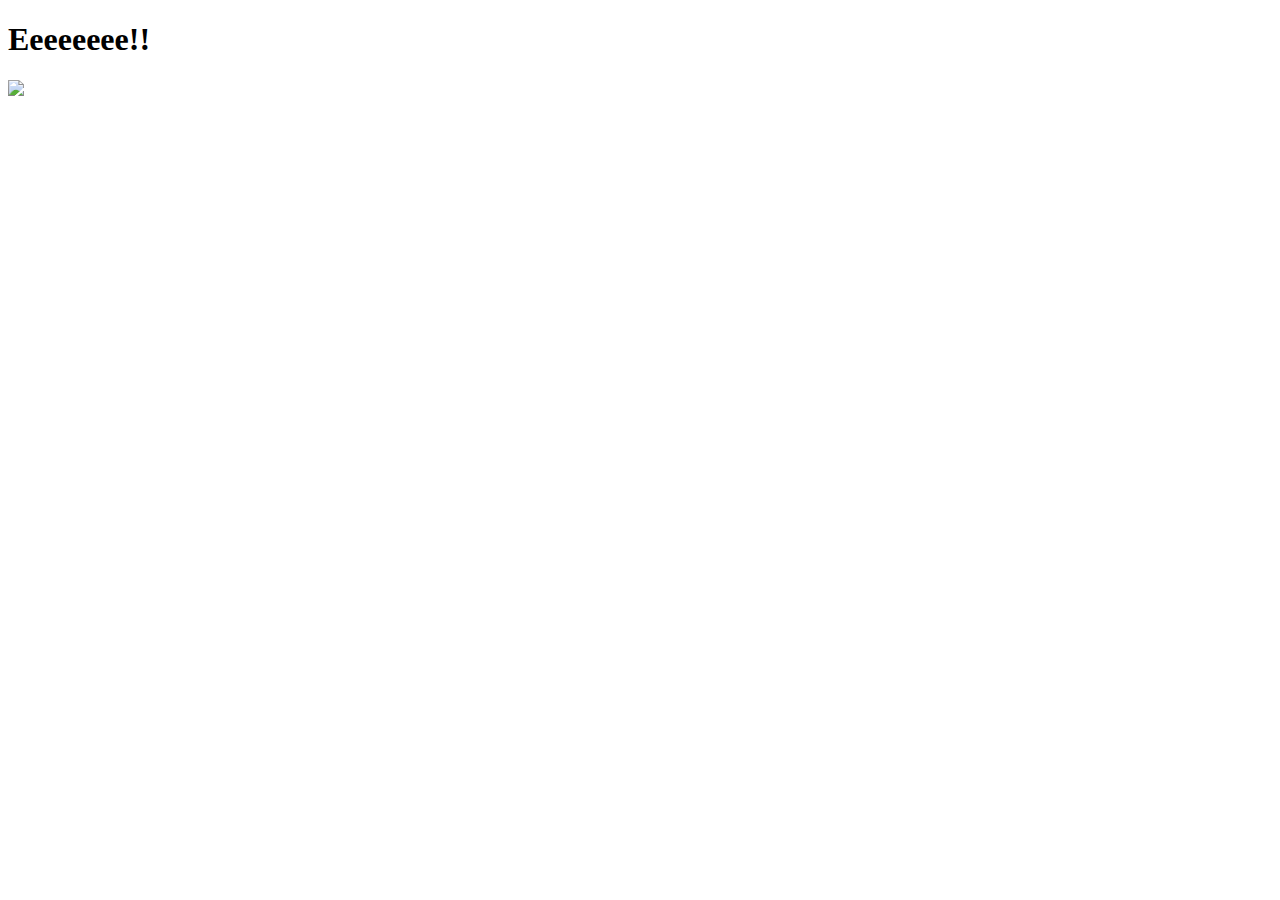
==== yes.html @ 3bfb2b1f "yes.html" ====
<!DOCTYPE html>
<html lang="ru">
    <head>
        <link href="./yes_style.css" rel="stylesheet"/>

    </head>
    <body>
        <div class="container">
            <div >
                <h1 class = "header_text">Ееееееее!!</h1>
            </div>
             <div class="gif_container">
                <img src="https://i.postimg.cc/RVFpK1WN/image.gif">
            </div>
        </div>

    </body>
</html>
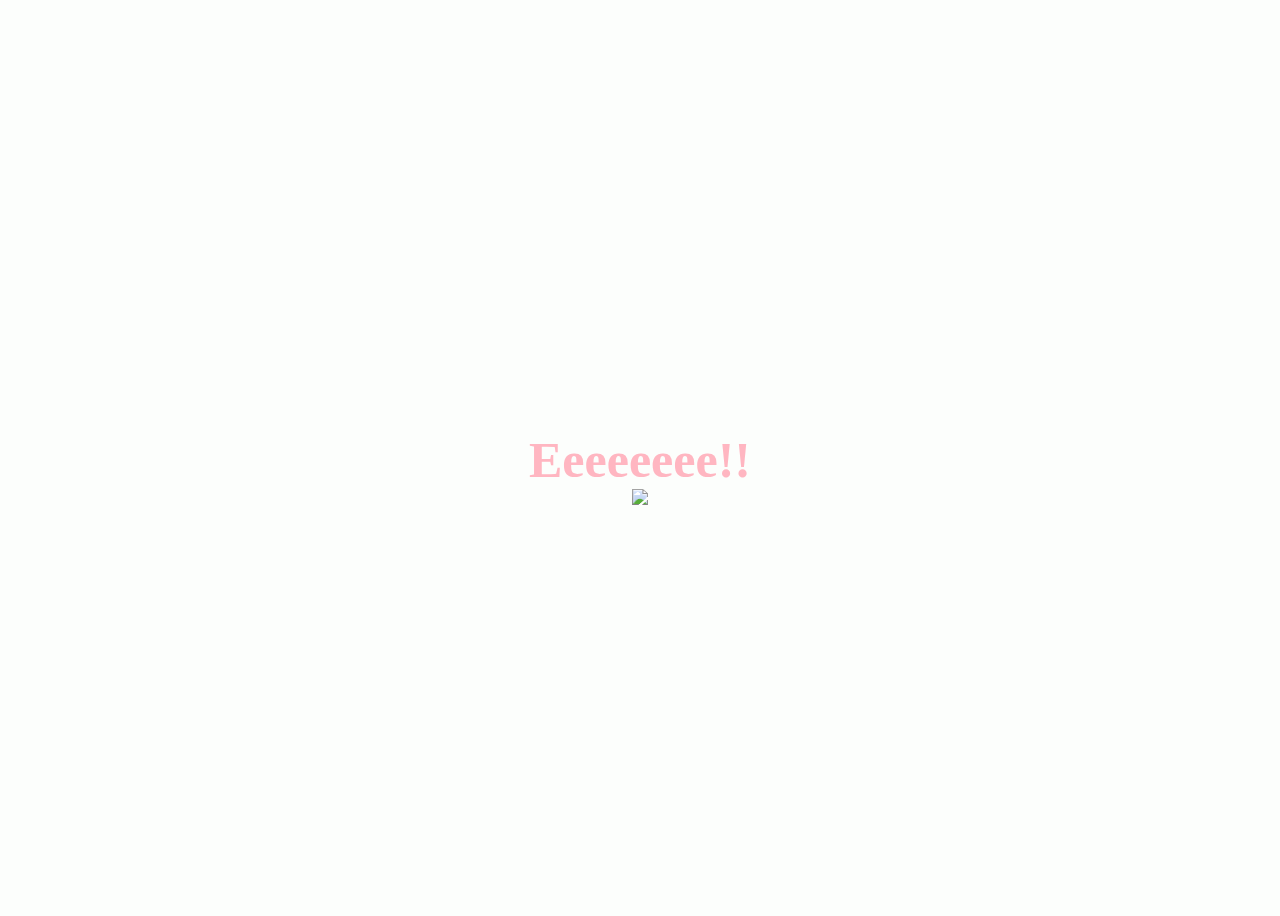
==== commit 8d5d39f2: "Update yes.html" ====
--- a/yes.html
+++ b/yes.html
@@ -10,7 +10,7 @@
                 <h1 class = "header_text">Ееееееее!!</h1>
             </div>
              <div class="gif_container">
-                <img src="https://i.postimg.cc/RVFpK1WN/image.gif">
+                <img src="https://i.postimg.cc/9FRTY1q0/milye-gifki-dlia-strima-2.gif">
             </div>
         </div>
 
--- a/yes_style.css
+++ b/yes_style.css
@@ -0,0 +1,71 @@
+body {
+    display: flex;
+    justify-content: center;
+    align-items: center;
+    height: 100vh;
+    background-color: #fcfefc;
+}
+
+#noButton {
+    position: absolute;
+    margin-left: 150px;
+    transition: 0.5s;
+}
+
+#yesButton {
+    position: absolute;
+    margin-right: 150px;
+}
+
+.header_text {
+    font-family: 'Nunito';
+    font-size: 50px;
+    font-weight: bold;
+    color: #FFB6C1;
+    text-align: center;
+    margin-top: 20px;
+    margin-bottom: 0px;
+}
+
+.text {
+    font-family: 'Nunito';
+    font-size: 25px;
+    font-weight: bold;
+    color: #FFB6C1;
+    text-align: center;
+    margin-top: 20px;
+    margin-bottom: 0px;
+}
+
+.buttons {
+    display: flex;
+    flex-direction: row;
+    justify-content: center;
+    align-items: center;
+    margin-top: 20px;
+    margin-left: 20px;
+}
+
+.btn {
+    background-color: #FFB6C1;
+    color: white;
+    padding: 15px 32px;
+    text-align: center;
+    display: inline-block;
+    font-size: 16px;
+    margin: 4px 2px;
+    cursor: pointer;
+    border: none;
+    border-radius: 12px;
+    transition: background-color 0.3s ease;
+}
+
+.btn:hover {
+    background-color: #FAF9F6;
+}
+
+.gif_container {
+    display: flex;
+    justify-content: center;
+    align-items: center;
+}
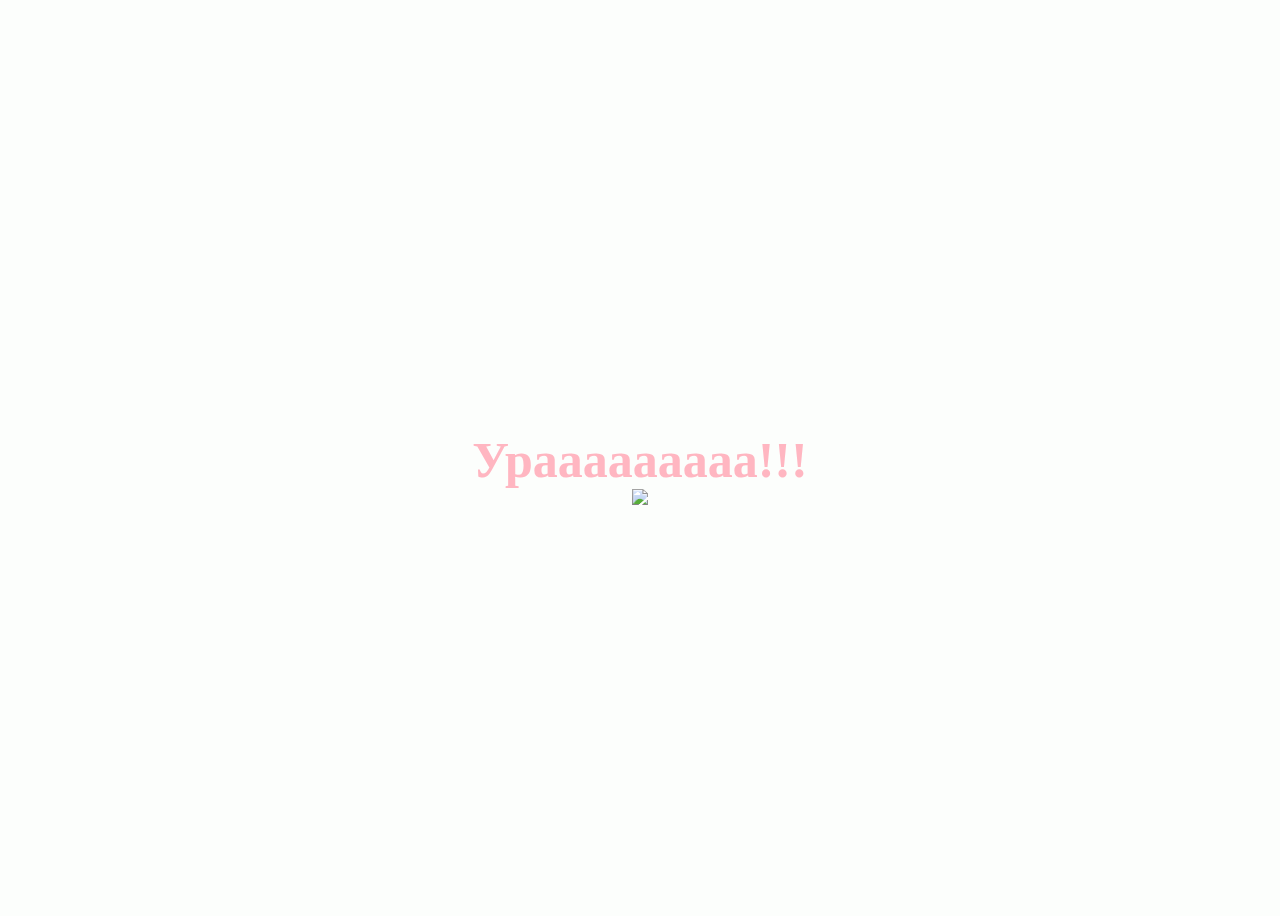
==== commit 392d4574: "yes.html" ====
--- a/yes.html
+++ b/yes.html
@@ -7,7 +7,7 @@
     <body>
         <div class="container">
             <div >
-                <h1 class = "header_text">Ееееееее!!</h1>
+                <h1 class = "header_text">Урааааааааа!!!</h1>
             </div>
              <div class="gif_container">
                 <img src="https://i.postimg.cc/9FRTY1q0/milye-gifki-dlia-strima-2.gif">
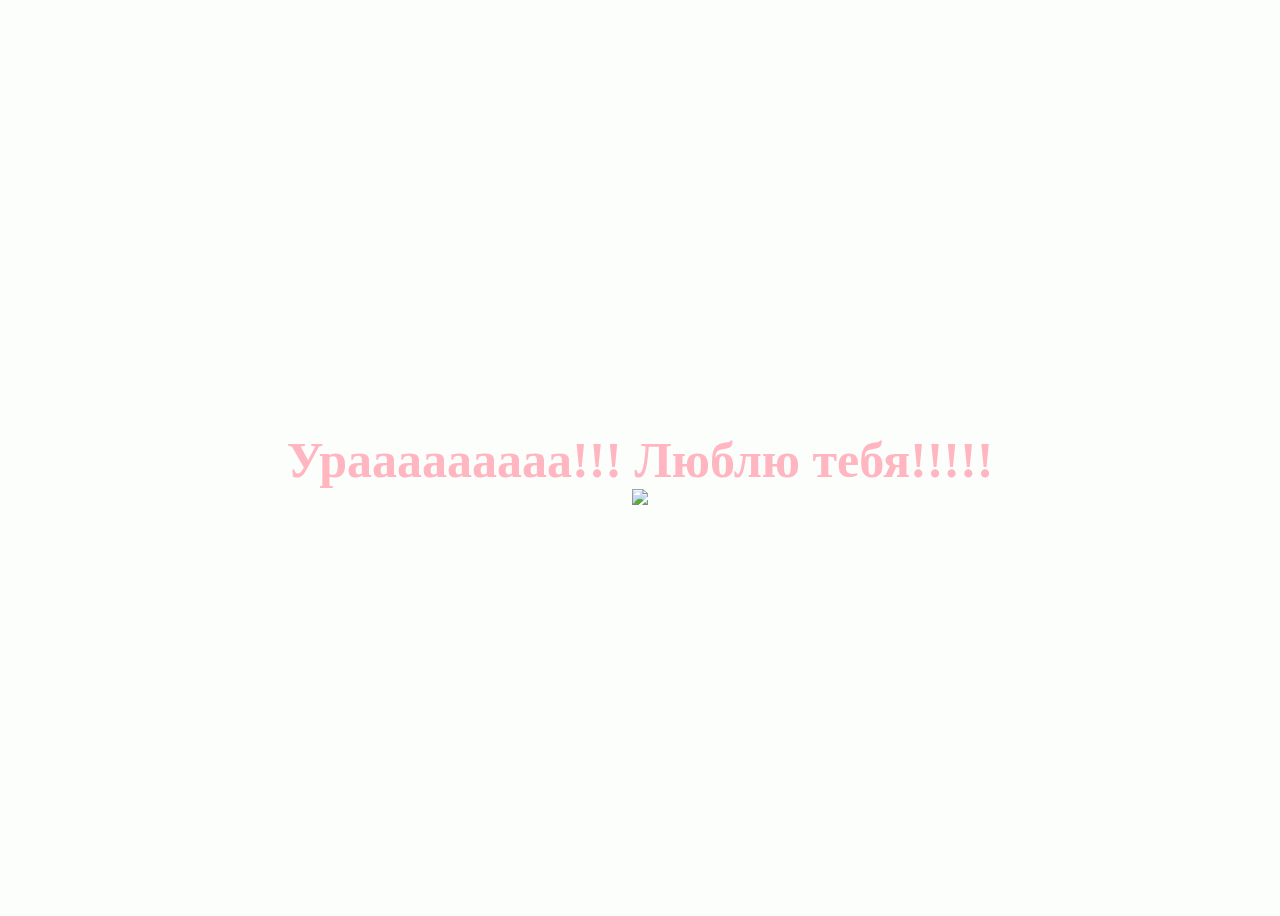
==== commit 77e21119: "Update yes.html" ====
--- a/yes.html
+++ b/yes.html
@@ -7,7 +7,7 @@
     <body>
         <div class="container">
             <div >
-                <h1 class = "header_text">Урааааааааа!!!</h1>
+                <h1 class = "header_text">Урааааааааа!!! Люблю тебя!!!!!</h1>
             </div>
              <div class="gif_container">
                 <img src="https://i.postimg.cc/9FRTY1q0/milye-gifki-dlia-strima-2.gif">
